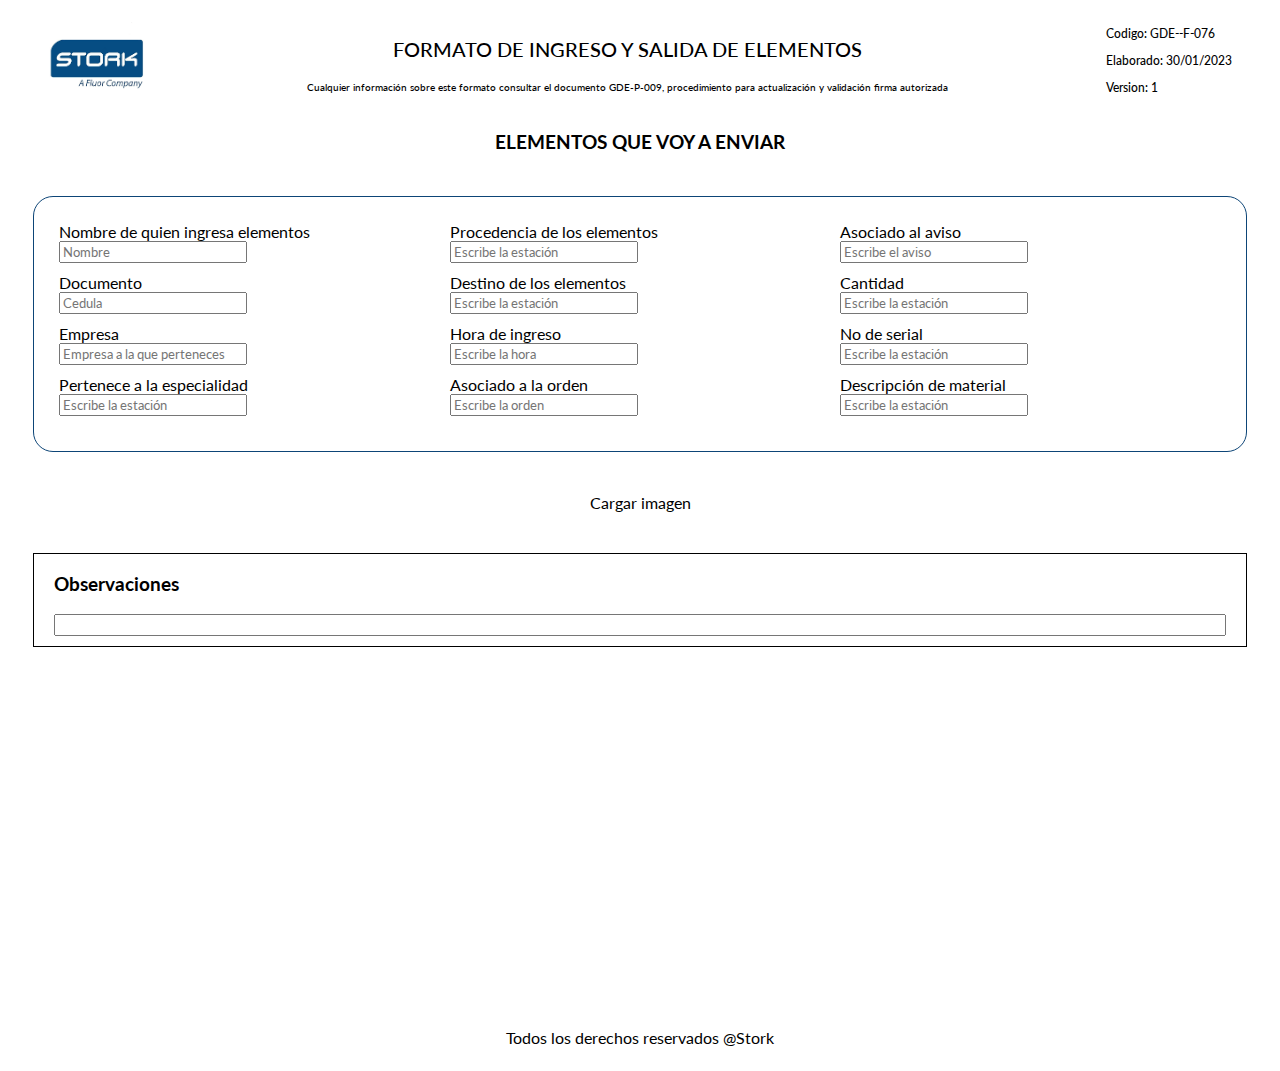
==== features/enviar.html @ 8f82da13 "Creando botones de interacción en el home" ====
<!DOCTYPE html>
<html lang="en">
<head>
    <meta charset="UTF-8">
    <meta http-equiv="X-UA-Compatible" content="IE=edge">
    <meta name="viewport" content="width=device-width, initial-scale=1.0">
    <link rel="stylesheet" href="../style.css">
    <title>Enviar elementos</title>
</head>
<body>
    <header>
        <div class="logo">
            <img src="../images/índice.png">
        </div>
        <div class="title">
            <p>FORMATO DE INGRESO Y SALIDA DE ELEMENTOS</p>
            <p class="title-politics">Cualquier información sobre este formato consultar el documento GDE-P-009, 
                procedimiento para actualización y validación firma autorizada</p>
        </div>
        <div class="info-Complement">
            <p>Codigo: GDE--F-076</p>
            <p>Elaborado: 30/01/2023</p>
            <p>Version: 1</p>
        </div>
    </header>
    <main>
        <div class="IngresoElementos">
            <h3>ELEMENTOS QUE VOY A ENVIAR</h3>
        </div>
        <div class="containerDatos">
            
            <div class="DatosIngreso1">
                <form>
                    <label>Nombre de quien ingresa elementos</label>
                    <input placeholder="Nombre">
                </form>
                <form>
                    <label>Documento</label>
                    <input placeholder="Cedula">
                </form>
                <form>
                    <label>Empresa</label>
                    <input placeholder="Empresa a la que perteneces">
                </form>
                <form>
                    <label>Pertenece a la especialidad</label>
                    <input placeholder="Escribe la estación">
                </form>
            </div>
            <div class="DatosIngreso2">
                <form>
                    <label>Procedencia de los elementos</label>
                    <input placeholder="Escribe la estación">
                </form>
                <form>
                    <label>Destino de los elementos</label>
                    <input placeholder="Escribe la estación">
                </form>
                <form>
                    <label>Hora de ingreso</label>
                    <input placeholder="Escribe la hora">
                </form>
                <form>
                    <label>Asociado a la orden</label>
                    <input placeholder="Escribe la orden">
                </form>
            </div>
            <div class="DatosIngreso3">
                <form>
                    <label>Asociado al aviso</label>
                    <input placeholder="Escribe el aviso">
                </form>
                <form>
                    <label>Cantidad</label>
                    <input placeholder="Escribe la estación">
                </form>
                <form>
                    <label>No de serial</label>
                    <input placeholder="Escribe la estación">
                </form>
                <form>
                    <label>Descripción de material</label>
                    <input placeholder="Escribe la estación">
                </form>
            </div>
        </div>
        <div class="containerImage">
            <p>Cargar imagen</p>
        </div>
        <div class="containerObservaciones">
            <h3>Observaciones</h3>
            <input type="text" name="texto_Observaciones"></input>
        </div>
    </main>
    <footer class="containerFooter">
        <p>Todos los derechos reservados @Stork</p>
    </footer>
</body>
</html>
---- style.css ----
@import url('https://fonts.googleapis.com/css2?family=Lato:wght@300&display=swap');

* {
    font-family: 'Lato', sans-serif;
}

header {

    width: auto;
    display: flex;
    font-size: 20px;
    font-weight: 500;
    font-family: 'Segoe UI', Tahoma, Geneva, Verdana, sans-serif;
    justify-content: space-between;
    align-items: center;
    
}

.title p {

    display: flex;
    justify-content: center;

}

.logo img {

    margin-left: 40px;
    height: 100px;
    width: 100px;
}



.info-Complement {

    margin-right: 40px;
    font-size: 12px;
}

.title-politics {
    font-size: 10px;
}

main {

    height: 100vh;
}

button {

   
}

.IngresoElementos {

    display: flex;
    justify-content: center;

}

.DatosIngreso1 label, .DatosIngreso2 label, .DatosIngreso3 label {
    cursor: pointer;
}
.containerDatos {

    display:grid;
    grid-template-columns: repeat(3, 1fr);
    grid-template-rows: 1fr;
    grid-gap: 10px;
    margin: 25px;
    padding: 25px;
    border: 1px solid #0d4577;
    border-radius: 20px;

}

input {
    width: 180px;
}

form {
    padding-bottom: 10px;
    display: grid;
}


.containerObservaciones {

    display:grid;
    margin: 25px;
    border: 1px solid black;
    
}

.containerObservaciones h3 {

    margin-left: 20px;
}

.containerImage, .containerFooter {

    display: flex;
    justify-content: center;

}

.containerObservaciones input {

    width: auto;
    margin: 0px 20px 10px;
}
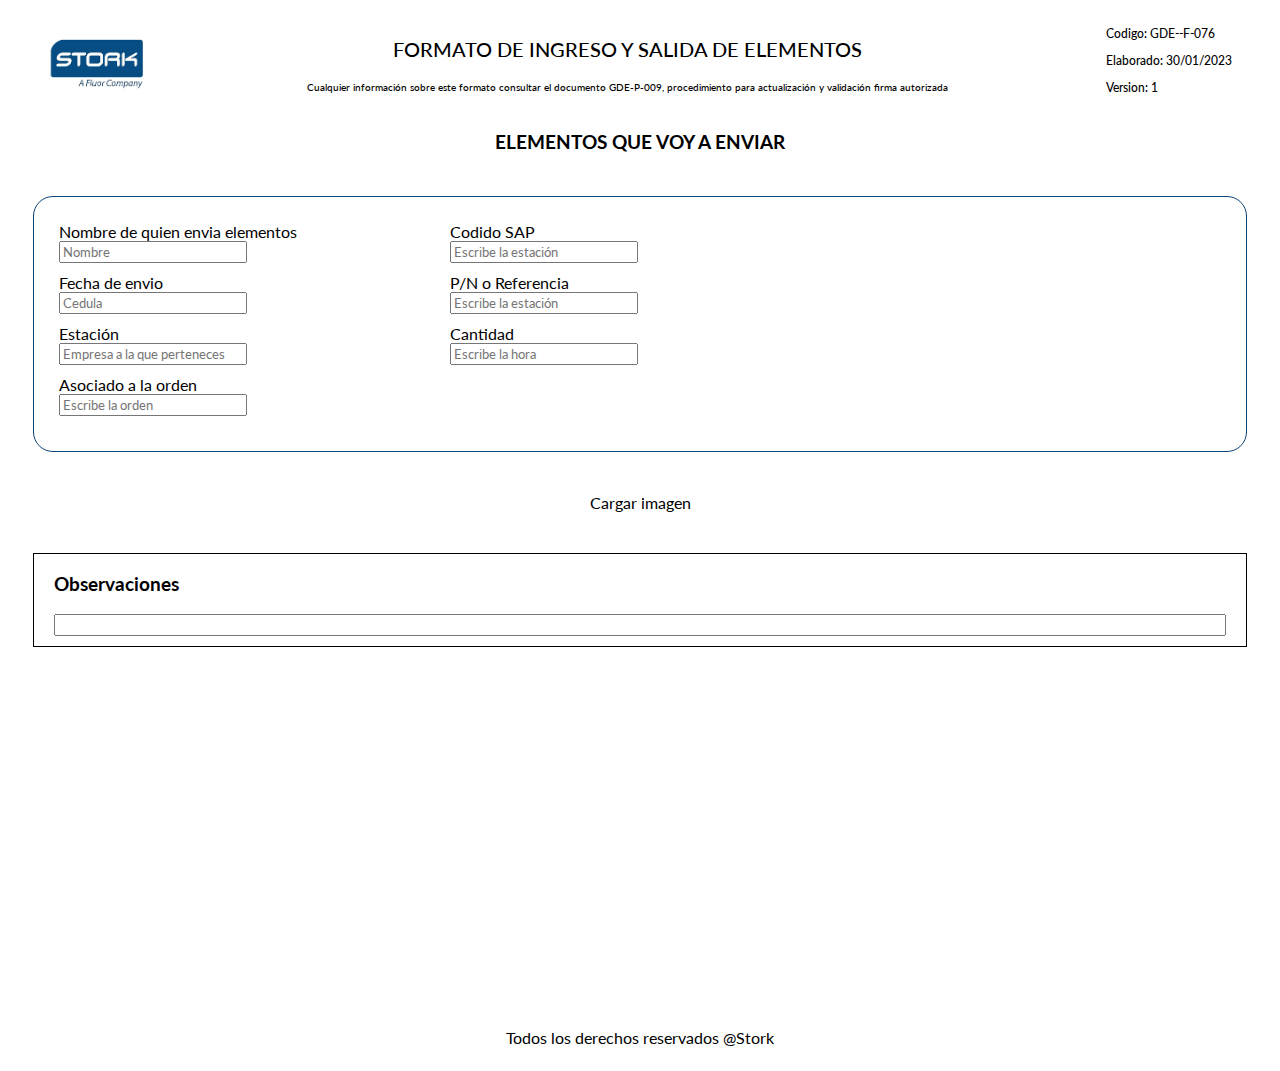
==== commit ffd79ab2: "Agregando cambios en la pagina de envio de elementos" ====
--- a/features/enviar.html
+++ b/features/enviar.html
@@ -31,56 +31,34 @@
             
             <div class="DatosIngreso1">
                 <form>
-                    <label>Nombre de quien ingresa elementos</label>
+                    <label>Nombre de quien envia elementos</label>
                     <input placeholder="Nombre">
                 </form>
                 <form>
-                    <label>Documento</label>
+                    <label>Fecha de envio</label>
                     <input placeholder="Cedula">
                 </form>
                 <form>
-                    <label>Empresa</label>
+                    <label>Estación</label>
                     <input placeholder="Empresa a la que perteneces">
-                </form>
-                <form>
-                    <label>Pertenece a la especialidad</label>
-                    <input placeholder="Escribe la estación">
-                </form>
-            </div>
-            <div class="DatosIngreso2">
-                <form>
-                    <label>Procedencia de los elementos</label>
-                    <input placeholder="Escribe la estación">
-                </form>
-                <form>
-                    <label>Destino de los elementos</label>
-                    <input placeholder="Escribe la estación">
-                </form>
-                <form>
-                    <label>Hora de ingreso</label>
-                    <input placeholder="Escribe la hora">
                 </form>
                 <form>
                     <label>Asociado a la orden</label>
                     <input placeholder="Escribe la orden">
                 </form>
             </div>
-            <div class="DatosIngreso3">
+            <div class="DatosIngreso2">
                 <form>
-                    <label>Asociado al aviso</label>
-                    <input placeholder="Escribe el aviso">
+                    <label>Codido SAP</label>
+                    <input placeholder="Escribe la estación">
+                </form>
+                <form>
+                    <label>P/N o Referencia</label>
+                    <input placeholder="Escribe la estación">
                 </form>
                 <form>
                     <label>Cantidad</label>
-                    <input placeholder="Escribe la estación">
-                </form>
-                <form>
-                    <label>No de serial</label>
-                    <input placeholder="Escribe la estación">
-                </form>
-                <form>
-                    <label>Descripción de material</label>
-                    <input placeholder="Escribe la estación">
+                    <input placeholder="Escribe la hora">
                 </form>
             </div>
         </div>
